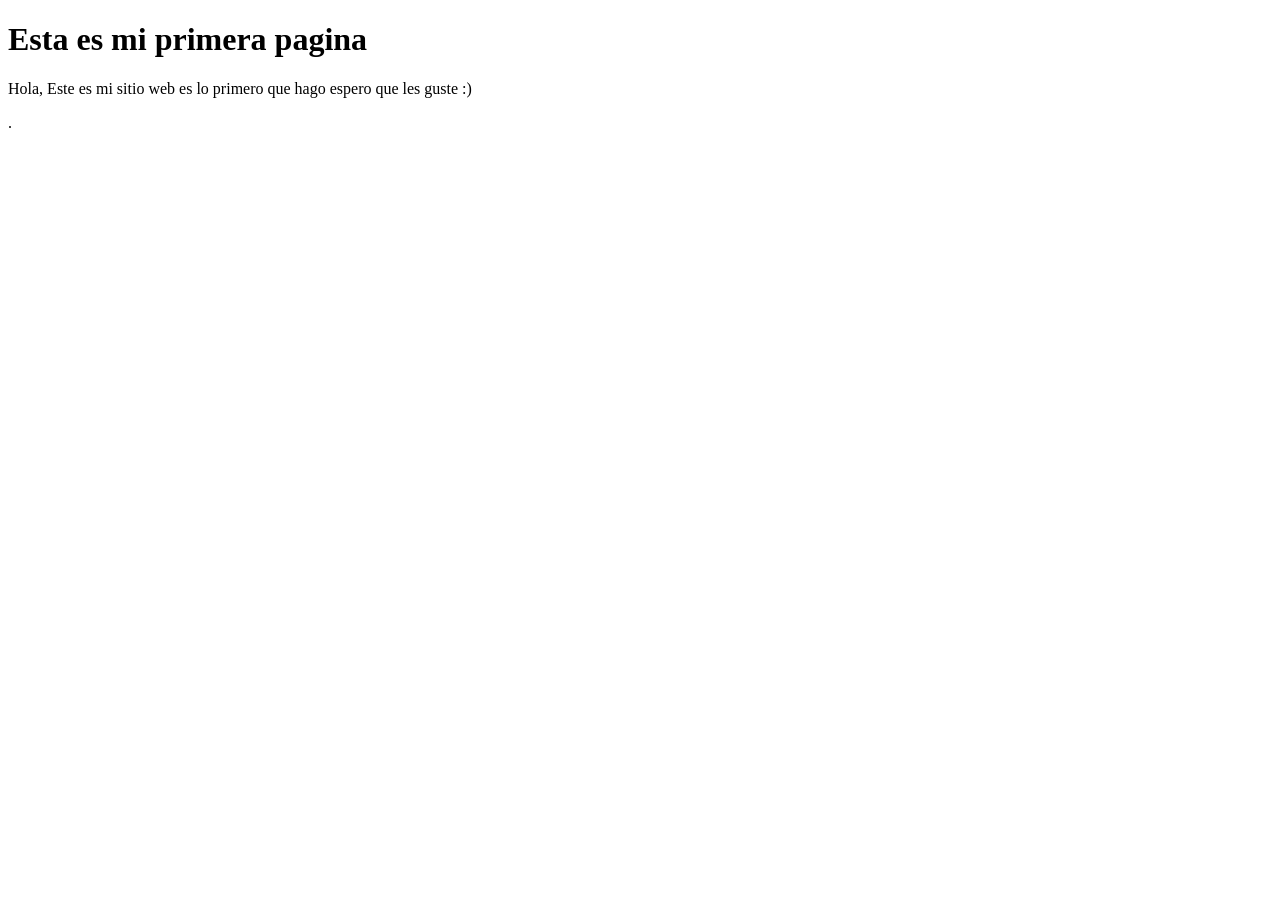
==== index.html @ c0b86439 "Rename tutorial/index.html to index.html" ====
<!DOCTYPE html>
<html lang="en">
<head>
    <meta charset="UTF-8">
    <meta name="viewport" content="width=device-width, initial-scale=1.0">
    <title>Mi primera pagina :)</title>
    <link rel="stylesheet"
    href="styles.css"
</head>
<body>
    <h1>Esta es mi primera pagina</h1>
    <p>Hola, Este es mi sitio web es lo primero que hago espero que les guste :)</p>
    <script src="script.js" defer></script>

</body>
</html>
.
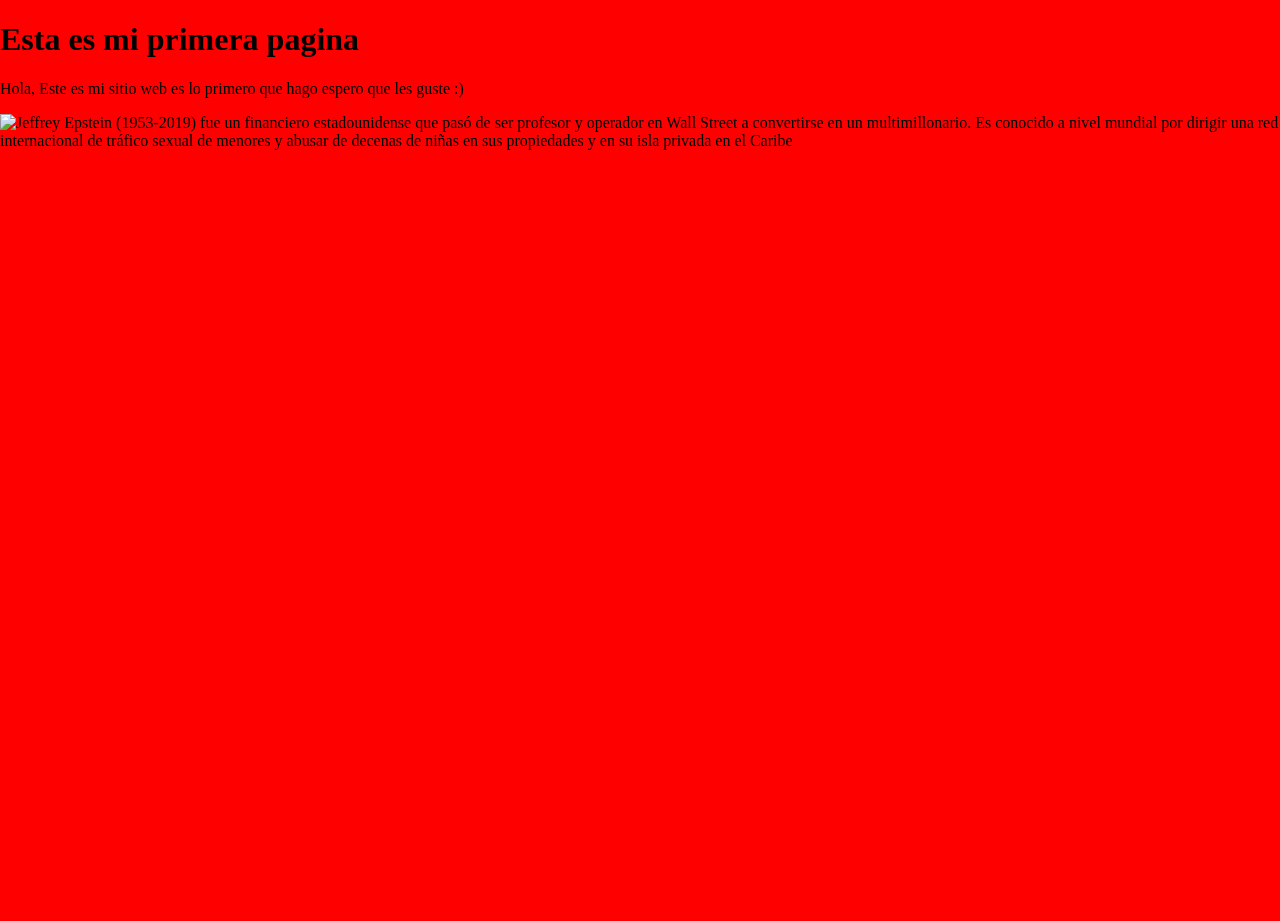
==== commit ad67817c: "Update index.html" ====
--- a/index.html
+++ b/index.html
@@ -14,4 +14,4 @@
 
 </body>
 </html>
-.
+
--- a/styles.css
+++ b/styles.css
@@ -0,0 +1,8 @@
+body{
+    background-image: url("img/Screenshot-2025-08-14-at-9.19.56-AM-854x675.webp");
+    background-size: cover;
+    background-repeat: no-repeat;
+    background-position: center center;
+    height: 100vh;
+    margin: 0;
+}
